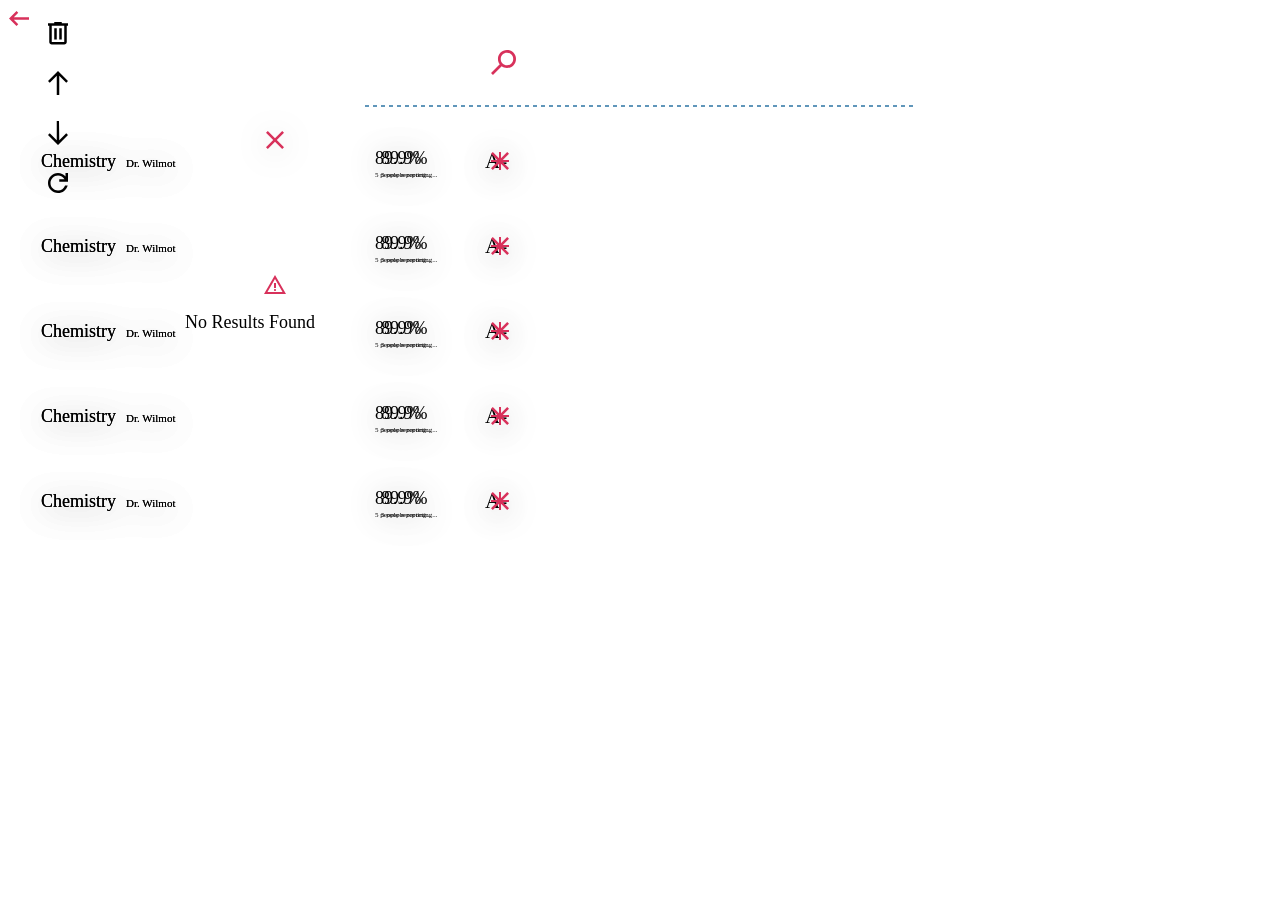
==== Extension/html/classes.html @ bdd388ab "Complete class search/display, context menu ui" ====
<!DOCTYPE html>
<html>
    <head>
        <script src="../js/classes.js"></script>
        <link rel="stylesheet" href="../assets/index.css">
        <link rel="stylesheet" href="../assets/classes.css">
    </head>
    <body>
        
        <div class="menu"> 
            <svg width="20" height="15" viewBox="0 0 20 15" fill="none" xmlns="http://www.w3.org/2000/svg" class="back-button" id="back-button">
                <path d="M7.5 15L0 7.5L7.5 0L9.25 1.8125L4.8125 6.25H20V8.75H4.8125L9.25 13.1875L7.5 15Z" fill="#D8315B"/>
            </svg>

            <input id="search-field" class="search-field">

            <svg width="25" height="25" viewBox="0 0 25 25" fill="none" xmlns="http://www.w3.org/2000/svg" class="search-icon">
                <path d="M1.94444 25L10.6944 16.25C11.3889 16.8056 12.1875 17.2454 13.0903 17.5694C13.9931 17.8935 14.9537 18.0556 15.9722 18.0556C18.4954 18.0556 20.6308 17.1817 22.3785 15.434C24.1262 13.6863 25 11.5509 25 9.02778C25 6.50463 24.1262 4.36921 22.3785 2.62153C20.6308 0.873843 18.4954 0 15.9722 0C13.4491 0 11.3137 0.873843 9.56597 2.62153C7.81829 4.36921 6.94444 6.50463 6.94444 9.02778C6.94444 10.0463 7.10648 11.0069 7.43056 11.9097C7.75463 12.8125 8.19444 13.6111 8.75 14.3056L0 23.0556L1.94444 25ZM15.9722 15.2778C14.2361 15.2778 12.7604 14.6701 11.5451 13.4549C10.3299 12.2396 9.72222 10.7639 9.72222 9.02778C9.72222 7.29167 10.3299 5.81597 11.5451 4.60069C12.7604 3.38542 14.2361 2.77778 15.9722 2.77778C17.7083 2.77778 19.184 3.38542 20.3993 4.60069C21.6146 5.81597 22.2222 7.29167 22.2222 9.02778C22.2222 10.7639 21.6146 12.2396 20.3993 13.4549C19.184 14.6701 17.7083 15.2778 15.9722 15.2778Z" fill="#D8315B"/>
            </svg>

            <svg width="550" height="2" viewBox="0 0 550 2" fill="none" xmlns="http://www.w3.org/2000/svg" class="search-divider">
                <path d="M0 1H550" stroke="#6096BA" stroke-width="2" stroke-dasharray="4 4"/>
            </svg>

            <div class="classes" id="saved-classes">
                <div class="class invisible" id="saved-class-1">
                    <div class="left-group">
                        <p class="class-name">Chemistry</p>
                        <p class="teacher-name">Dr. Wilmot</p>
                    </div>
                    <div class="right-group">
                        <div class="subinfo">
                            <p class="average-percent">89.9%</p>
                            <p class="people-count">5 people reporting...</p>
                        </div>
                        <div class="toggle-holder">
                            <p class="average-letter">A-</p>
                            <svg width="18" height="18" viewBox="0 0 18 18" fill="none" xmlns="http://www.w3.org/2000/svg" class="remove-button invisible">
                                <path d="M1.8 18L0 16.2L7.2 9L0 1.8L1.8 0L9 7.2L16.2 0L18 1.8L10.8 9L18 16.2L16.2 18L9 10.8L1.8 18Z" fill="#D8315B"/>
                            </svg>
                        </div>
                    </div>
                </div>
                <div class="class invisible" id="saved-class-2">
                    <div class="left-group">
                        <p class="class-name">Chemistry</p>
                        <p class="teacher-name">Dr. Wilmot</p>
                    </div>
                    <div class="right-group">
                        <div class="subinfo">
                            <p class="average-percent">89.9%</p>
                            <p class="people-count">5 people reporting...</p>
                        </div>
                        <p class="average-letter">A-</p>
                    </div>
                </div>
                <div class="class invisible" id="saved-class-3">
                    <div class="left-group">
                        <p class="class-name">Chemistry</p>
                        <p class="teacher-name">Dr. Wilmot</p>
                    </div>
                    <div class="right-group">
                        <div class="subinfo">
                            <p class="average-percent">89.9%</p>
                            <p class="people-count">5 people reporting...</p>
                        </div>
                        <p class="average-letter">A-</p>
                    </div>
                </div>
                <div class="class invisible" id="saved-class-4">
                    <div class="left-group">
                        <p class="class-name">Chemistry</p>
                        <p class="teacher-name">Dr. Wilmot</p>
                    </div>
                    <div class="right-group">
                        <div class="subinfo">
                            <p class="average-percent">89.9%</p>
                            <p class="people-count">5 people reporting...</p>
                        </div>
                        <p class="average-letter">A-</p>
                    </div>
                </div>
                <div class="class invisible" id="saved-class-5">
                    <div class="left-group">
                        <p class="class-name">Chemistry</p>
                        <p class="teacher-name">Dr. Wilmot</p>
                    </div>
                    <div class="right-group">
                        <div class="subinfo">
                            <p class="average-percent">89.9%</p>
                            <p class="people-count">5 people reporting...</p>
                        </div>
                        <p class="average-letter">A-</p> 
                    </div>
                </div>
            </div>

             <div class="classes" id="result-classes">
                <div class="class invisible" id="result-class-1">
                    <div class="left-group">
                        <p class="class-name">Chemistry</p>
                        <p class="teacher-name">Dr. Wilmot</p>
                    </div>
                    <div class="right-group">
                        <div class="subinfo">
                            <p class="average-percent">89.9%</p>
                            <p class="people-count">5 people reporting...</p>
                        </div>
                        <div class="buttons-holder">
                            <svg width="18" height="18" viewBox="0 0 18 18" fill="none" xmlns="http://www.w3.org/2000/svg" class="add-button">
                                <path d="M8 18V10H0V8H8V0H10V8H18V10H10V18H8Z" fill="#D8315B"/>
                            </svg>
                            <svg width="18" height="18" viewBox="0 0 18 18" fill="none" xmlns="http://www.w3.org/2000/svg" class="remove-button">
                            <path d="M1.8 18L0 16.2L7.2 9L0 1.8L1.8 0L9 7.2L16.2 0L18 1.8L10.8 9L18 16.2L16.2 18L9 10.8L1.8 18Z" fill="#D8315B"/>
                            </svg>
                        </div>

                    </div>
                </div>
                <div class="class invisible" id="result-class-2">
                    <div class="left-group">
                        <p class="class-name">Chemistry</p>
                        <p class="teacher-name">Dr. Wilmot</p>
                    </div>
                    <div class="right-group">
                        <div class="subinfo">
                            <p class="average-percent">89.9%</p>
                            <p class="people-count">5 people reporting...</p>
                        </div>
                        <div class="buttons-holder">
                            <svg width="18" height="18" viewBox="0 0 18 18" fill="none" xmlns="http://www.w3.org/2000/svg" class="add-button">
                                <path d="M8 18V10H0V8H8V0H10V8H18V10H10V18H8Z" fill="#D8315B"/>
                            </svg>
                            <svg width="18" height="18" viewBox="0 0 18 18" fill="none" xmlns="http://www.w3.org/2000/svg" class="remove-button">
                            <path d="M1.8 18L0 16.2L7.2 9L0 1.8L1.8 0L9 7.2L16.2 0L18 1.8L10.8 9L18 16.2L16.2 18L9 10.8L1.8 18Z" fill="#D8315B"/>
                            </svg>
                        </div>
                    </div>
                </div>
                <div class="class invisible" id="result-class-3">
                    <div class="left-group">
                        <p class="class-name">Chemistry</p>
                        <p class="teacher-name">Dr. Wilmot</p>
                    </div>
                    <div class="right-group">
                        <div class="subinfo">
                            <p class="average-percent">89.9%</p>
                            <p class="people-count">5 people reporting...</p>
                        </div>
                        <div class="buttons-holder">
                            <svg width="18" height="18" viewBox="0 0 18 18" fill="none" xmlns="http://www.w3.org/2000/svg" class="add-button">
                                <path d="M8 18V10H0V8H8V0H10V8H18V10H10V18H8Z" fill="#D8315B"/>
                            </svg>
                            <svg width="18" height="18" viewBox="0 0 18 18" fill="none" xmlns="http://www.w3.org/2000/svg" class="remove-button">
                            <path d="M1.8 18L0 16.2L7.2 9L0 1.8L1.8 0L9 7.2L16.2 0L18 1.8L10.8 9L18 16.2L16.2 18L9 10.8L1.8 18Z" fill="#D8315B"/>
                            </svg>
                        </div>
                    </div>
                </div>
                <div class="class invisible" id="result-class-4">                    
                    <div class="left-group">
                        <p class="class-name">Chemistry</p>
                        <p class="teacher-name">Dr. Wilmot</p>
                    </div>
                    <div class="right-group">
                        <div class="subinfo">
                            <p class="average-percent">89.9%</p>
                            <p class="people-count">5 people reporting...</p>
                        </div>
                        <div class="buttons-holder">
                            <svg width="18" height="18" viewBox="0 0 18 18" fill="none" xmlns="http://www.w3.org/2000/svg" class="add-button">
                                <path d="M8 18V10H0V8H8V0H10V8H18V10H10V18H8Z" fill="#D8315B"/>
                            </svg>
                            <svg width="18" height="18" viewBox="0 0 18 18" fill="none" xmlns="http://www.w3.org/2000/svg" class="remove-button">
                            <path d="M1.8 18L0 16.2L7.2 9L0 1.8L1.8 0L9 7.2L16.2 0L18 1.8L10.8 9L18 16.2L16.2 18L9 10.8L1.8 18Z" fill="#D8315B"/>
                            </svg>
                        </div>
                    </div></div>
                <div class="class invisible" id="result-class-5">                   
                    <div class="left-group">
                        <p class="class-name">Chemistry</p>
                        <p class="teacher-name">Dr. Wilmot</p>
                    </div>
                    <div class="right-group">
                        <div class="subinfo">
                            <p class="average-percent">89.9%</p>
                            <p class="people-count">5 people reporting...</p>
                        </div>
                        <div class="buttons-holder">
                            <svg width="18" height="18" viewBox="0 0 18 18" fill="none" xmlns="http://www.w3.org/2000/svg" class="add-button">
                                <path d="M8 18V10H0V8H8V0H10V8H18V10H10V18H8Z" fill="#D8315B"/>
                            </svg>
                            <svg width="18" height="18" viewBox="0 0 18 18" fill="none" xmlns="http://www.w3.org/2000/svg" class="remove-button">
                            <path d="M1.8 18L0 16.2L7.2 9L0 1.8L1.8 0L9 7.2L16.2 0L18 1.8L10.8 9L18 16.2L16.2 18L9 10.8L1.8 18Z" fill="#D8315B"/>
                            </svg>
                        </div>
                    </div>
                </div>
            </div>

            <div class="invisible" id="no-result-message">
                <svg width="22" height="19" viewBox="0 0 22 19" fill="none" xmlns="http://www.w3.org/2000/svg" class="no-result-icon">
                    <path d="M0 19L11 0L22 19H0ZM3.45 17H18.55L11 4L3.45 17ZM11.7125 15.7125C11.9042 15.5208 12 15.2833 12 15C12 14.7167 11.9042 14.4792 11.7125 14.2875C11.5208 14.0958 11.2833 14 11 14C10.7167 14 10.4792 14.0958 10.2875 14.2875C10.0958 14.4792 10 14.7167 10 15C10 15.2833 10.0958 15.5208 10.2875 15.7125C10.4792 15.9042 10.7167 16 11 16C11.2833 16 11.5208 15.9042 11.7125 15.7125ZM10 13H12V8H10V13Z" fill="#D8315B"/>
                </svg>
                <p class="no-result-text">
                    No Results Found
                </p>
            </div>

        </div>

        <div id="context-menu" class="context-menu invisible">
            <div id="context-delete" class="context-delete context-button class-only">
                <svg width="20" height="23" viewBox="0 0 20 23" fill="none" xmlns="http://www.w3.org/2000/svg" class="context-icon">
                    <path d="M3.75 22.5C3.0625 22.5 2.47396 22.2552 1.98437 21.7656C1.49479 21.276 1.25 20.6875 1.25 20V3.75H0V1.25H6.25V0H13.75V1.25H20V3.75H18.75V20C18.75 20.6875 18.5052 21.276 18.0156 21.7656C17.526 22.2552 16.9375 22.5 16.25 22.5H3.75ZM16.25 3.75H3.75V20H16.25V3.75ZM6.25 17.5H8.75V6.25H6.25V17.5ZM11.25 17.5H13.75V6.25H11.25V17.5Z" fill="currentColor"/>
                </svg>
            </div>

            <div id="context-up" class="context-up context-button class-only">
                <svg width="20" height="24" viewBox="0 0 20 24" fill="none" xmlns="http://www.w3.org/2000/svg" class="context-icon">
                    <path d="M8.75 24V4.78125L1.75 11.7812L0 10L10 0L20 10L18.25 11.7812L11.25 4.78125V24H8.75Z" fill="currentColor"/>
                </svg>

            </div>

            <div id="context-down" class="context-down context-button class-only">
                <svg width="20" height="24" viewBox="0 0 20 24" fill="none" xmlns="http://www.w3.org/2000/svg" class="context-icon">
                    <path d="M8.75 0V19.2188L1.75 12.2187L0 14L10 24L20 14L18.25 12.2187L11.25 19.2188L11 0H8.75Z" fill="currentColor"/>
                </svg>
            </div>

            <div id="context-refresh" class="context-refresh context-button">
                <svg width="20" height="20" viewBox="0 0 20 20" fill="none" xmlns="http://www.w3.org/2000/svg" class="context-icon">
                    <path d="M10 20C7.20833 20 4.84375 19.0313 2.90625 17.0938C0.96875 15.1563 0 12.7917 0 10C0 7.20833 0.96875 4.84375 2.90625 2.90625C4.84375 0.96875 7.20833 0 10 0C11.4375 0 12.8125 0.296875 14.125 0.890625C15.4375 1.48438 16.5625 2.33333 17.5 3.4375V0H20V8.75H11.25V6.25H16.5C15.8333 5.08333 14.9219 4.16667 13.7656 3.5C12.6094 2.83333 11.3542 2.5 10 2.5C7.91667 2.5 6.14583 3.22917 4.6875 4.6875C3.22917 6.14583 2.5 7.91667 2.5 10C2.5 12.0833 3.22917 13.8542 4.6875 15.3125C6.14583 16.7708 7.91667 17.5 10 17.5C11.6042 17.5 13.0521 17.0417 14.3438 16.125C15.6354 15.2083 16.5417 14 17.0625 12.5H19.6875C19.1042 14.7083 17.9167 16.5104 16.125 17.9062C14.3333 19.3021 12.2917 20 10 20Z" fill="currentColor"/>
                </svg>
            </div>

        </div>
    </body>
</html>
---- Extension/assets/classes.css ----
.search-field {
    position: absolute;
    left: 25px;
    top: 42px;

    width: 500px;
    height: 40px;

    border-radius: 5px;
    border: none;
    background-color: var(--third-color);

    color: var(--base-color);
}

.search-field:focus {
    outline: none;
}

.search-icon {
    position: absolute;

    left: 491px;
    top: 50px;
}

.back-button {
    position: absolute;
    left: 9px;
    top: 11px;
}

.search-divider {
    width: 100%;
    
    position: absolute;
    left: 0px;
    top: 105px;
}

.class {
    width: 468px;
    height: 60px;

    background-color: var(--third-color);
    color: var(--base-color);

    border-radius: 2px;

    filter: drop-shadow(0px 4px 15px rgba(0,0,0,25%));

    display: flex;
    align-items: center;
    padding-left: 16px;
    padding-right: 16px;
}

.classes {
    position: absolute;
    top: 131px;
    left: 25px;

    display: flex;
    flex-direction: column;
    gap: 25px;
}

.left-group {
  display: flex;
  align-items: baseline;
  gap: 10px;
}

.right-group {
  display: flex;
  align-items: center;
  gap: 10px;
  margin-left: auto;
}

.subinfo {
  padding: none;
  display: flex;
  flex-direction: column;
  line-height: 0px;
}

.average-letter {
    font-size: 21px;
    color: var(--accent-color);
    width: 24px; 
    text-align: left;
}

.average-percent {
    font-size: 18px;
    width: 100px;
}

.people-count {
    font-size: 7px;
    margin-top: -1px;
}

.teacher-name {
    font-size: 11px;
}

.class-name {
    font-size: 18px;
}

.add-button {
    display: block; 
    margin: 0 auto;
    position: absolute; 
    inset: 0;
}

.remove-button {
    display: block; 
    margin: 0 auto;
    position: absolute; 
    inset: 0;
}

.no-result-icon {
    position: absolute;
    left: 264px;
    top: 275px;
}

.no-result-text {
    font-size: 18px;
    color: var(--accent-color);
    position: absolute;
    left: 185px;
    top: 294px;
}

.buttons-holder {
    position: relative;
    width: 18px;
    height: 18px;
}

.context-menu {
    position: absolute;

    width: 100px;
    height: 200px;

    display: flex;
    flex-direction: column;

    background-color: var(--base-color);

}

.context-button {
    width: 100px;
    height: 50px;

    background-color: var(--second-color);
    display: flex;
    justify-content: center;
    align-items: center;
    color: var(--accent-color);
}

.context-up, .context-down, .context-delete {
    border-bottom: 1px var(--base-color) inset;
}

.grey-out {
    background-color: var(--base-color);
    color: grey;
}
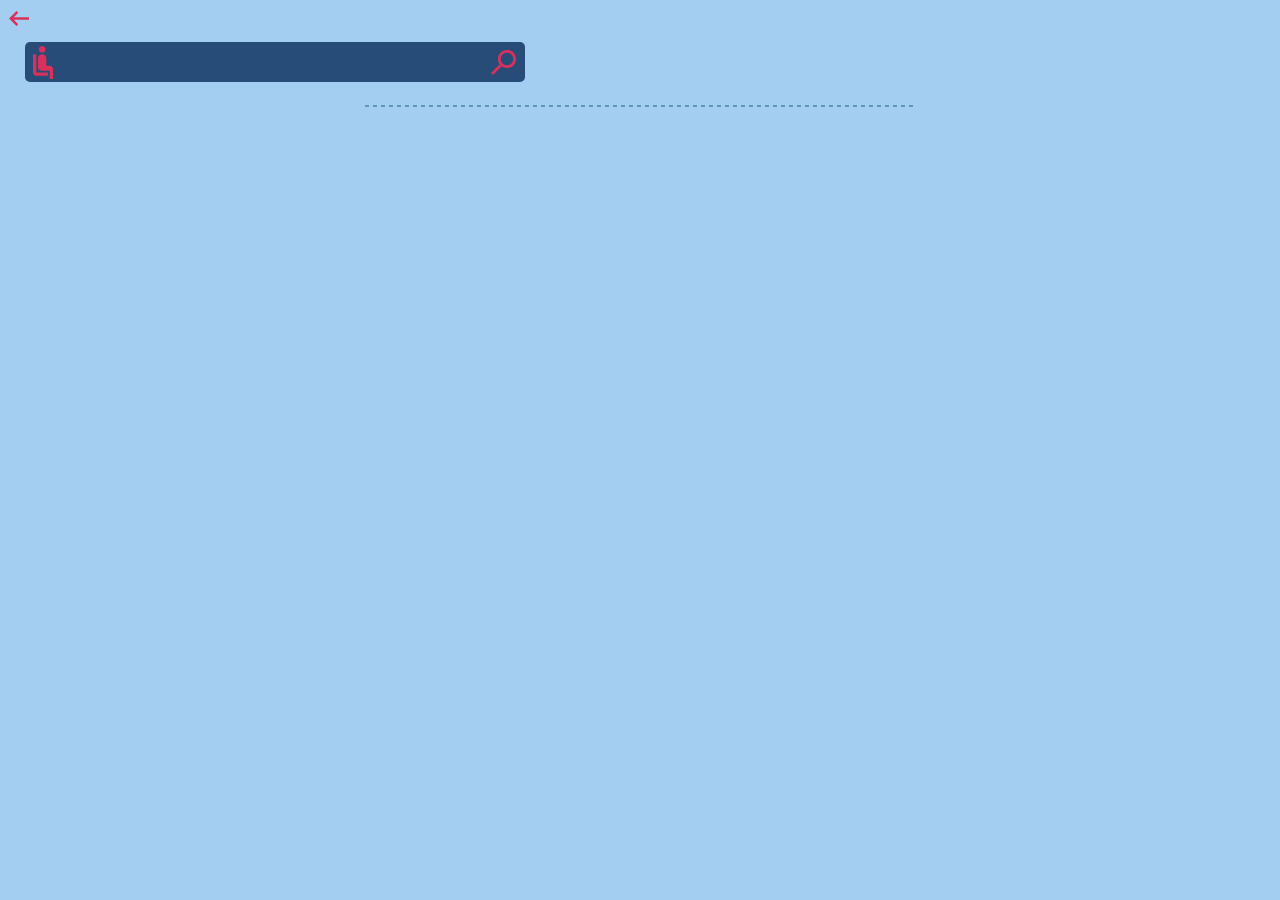
==== commit 9eec6b76: "Add icon to distinguish between classes and assignments ui" ====
--- a/Extension/html/classes.html
+++ b/Extension/html/classes.html
@@ -18,6 +18,11 @@
                 <path d="M1.94444 25L10.6944 16.25C11.3889 16.8056 12.1875 17.2454 13.0903 17.5694C13.9931 17.8935 14.9537 18.0556 15.9722 18.0556C18.4954 18.0556 20.6308 17.1817 22.3785 15.434C24.1262 13.6863 25 11.5509 25 9.02778C25 6.50463 24.1262 4.36921 22.3785 2.62153C20.6308 0.873843 18.4954 0 15.9722 0C13.4491 0 11.3137 0.873843 9.56597 2.62153C7.81829 4.36921 6.94444 6.50463 6.94444 9.02778C6.94444 10.0463 7.10648 11.0069 7.43056 11.9097C7.75463 12.8125 8.19444 13.6111 8.75 14.3056L0 23.0556L1.94444 25ZM15.9722 15.2778C14.2361 15.2778 12.7604 14.6701 11.5451 13.4549C10.3299 12.2396 9.72222 10.7639 9.72222 9.02778C9.72222 7.29167 10.3299 5.81597 11.5451 4.60069C12.7604 3.38542 14.2361 2.77778 15.9722 2.77778C17.7083 2.77778 19.184 3.38542 20.3993 4.60069C21.6146 5.81597 22.2222 7.29167 22.2222 9.02778C22.2222 10.7639 21.6146 12.2396 20.3993 13.4549C19.184 14.6701 17.7083 15.2778 15.9722 15.2778Z" fill="#D8315B"/>
             </svg>
 
+            <svg width="20" height="33" viewBox="0 0 20 33" fill="none" xmlns="http://www.w3.org/2000/svg" class="class-search-icon">
+                <path d="M15 29.7H3.33333C2.41667 29.7 1.63194 29.3769 0.979167 28.7306C0.326389 28.0844 0 27.3075 0 26.4V8.25H3.33333V26.4H15V29.7ZM9.16667 6.6C8.25 6.6 7.46528 6.27688 6.8125 5.63063C6.15972 4.98438 5.83333 4.2075 5.83333 3.3C5.83333 2.3925 6.15972 1.61563 6.8125 0.969375C7.46528 0.323125 8.25 0 9.16667 0C10.0833 0 10.8681 0.323125 11.5208 0.969375C12.1736 1.61563 12.5 2.3925 12.5 3.3C12.5 4.2075 12.1736 4.98438 11.5208 5.63063C10.8681 6.27688 10.0833 6.6 9.16667 6.6ZM16.6667 33V24.75H8.33333C7.41667 24.75 6.63194 24.4269 5.97917 23.7806C5.32639 23.1344 5 22.3575 5 21.45V12.375C5 11.22 5.40278 10.2437 6.20833 9.44625C7.01389 8.64875 8 8.25 9.16667 8.25C10.3333 8.25 11.3194 8.64875 12.125 9.44625C12.9306 10.2437 13.3333 11.22 13.3333 12.375V19.8H16.6667C17.5833 19.8 18.3681 20.1231 19.0208 20.7694C19.6736 21.4156 20 22.1925 20 23.1V33H16.6667Z" fill="#D8315B"/>
+            </svg>
+
+
             <svg width="550" height="2" viewBox="0 0 550 2" fill="none" xmlns="http://www.w3.org/2000/svg" class="search-divider">
                 <path d="M0 1H550" stroke="#6096BA" stroke-width="2" stroke-dasharray="4 4"/>
             </svg>
--- a/Extension/assets/index.css
+++ b/Extension/assets/index.css
@@ -0,0 +1,69 @@
+:root {
+    --first-color: #A3CEF1;
+    --second-color: #6096BA;
+    --third-color: #274C77;
+    --base-color: #E7ECEF;
+    --accent-color: #D8315B;
+}
+
+@font-face {
+    font-family: 'Commissioner';
+    src: url('../assets/commissioner.ttf') format('truetype');
+    font-weight: normal;
+    font-style: normal;
+}
+
+@font-face {
+    font-family: 'DMSans';
+    src: url('../assets/DMSans.ttf') format('truetype');
+    font-weight: normal;
+    font-style: normal;
+}
+
+@font-face {
+    font-family: 'DMSans';
+    src: url('../assets/DMSans-Italic.ttf') format('truetype');
+    font-weight: normal;
+    font-style: italic;
+}
+
+body {
+    font-family: "DMSans", "Commissioner", "Times New Roman";
+    width: 550px;
+    height: 550px;
+    margin: 0px;
+    padding: 0px;
+    background-color: var(--first-color);
+}
+
+.invisible {
+    display: none;
+    visibility: collapse;
+}
+
+.connected-icon {
+    position: absolute;
+    left: 516.88px;
+    top: 525px;
+    z-index: 1;
+}
+
+.disconnected-icon {
+    position: absolute;
+    left: 200px;
+    top: 216px;
+    z-index: 1;
+}
+
+.gpa-display {
+    position: absolute;
+    left: 0px;
+    top: 0px;
+    font-size: 14px;
+    color: var(--accent-color);
+    margin: 0px;
+    -webkit-user-select: none; 
+    -moz-user-select: none; 
+    -ms-user-select: none; 
+    user-select: none;
+}
--- a/Extension/assets/classes.css
+++ b/Extension/assets/classes.css
@@ -11,6 +11,9 @@
     background-color: var(--third-color);
 
     color: var(--base-color);
+
+    padding-left: 36px;
+    box-sizing: border-box;
 }
 
 .search-field:focus {
@@ -175,4 +178,11 @@
 .grey-out {
     background-color: var(--base-color);
     color: grey;
+}
+
+.class-search-icon {
+    position: absolute;
+
+    left: 33px;
+    top: 46px;
 }
